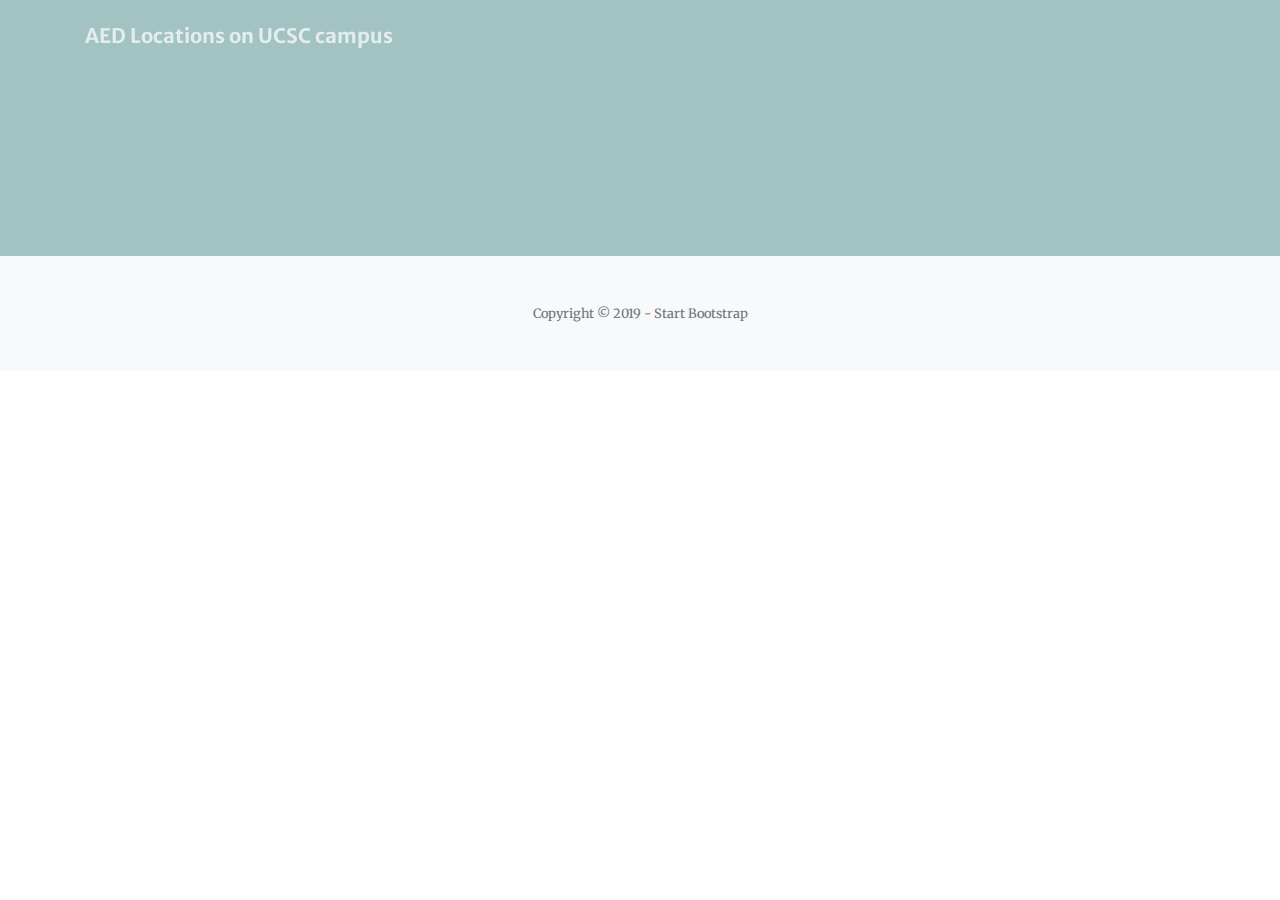
==== locations.html @ a0c586b5 "worked on map" ====
<!DOCTYPE html>
<html lang="en">

<head>

  <meta charset="utf-8">
  <meta name="viewport" content="width=device-width, initial-scale=1, shrink-to-fit=no">
  <meta name="description" content="">
  <meta name="author" content="">

  <title>Locations of AEDs'</title>

  <link rel="stylesheet" href="css/simulation.css">
  <!-- Font Awesome Icons -->
  <link href="vendor/fontawesome-free/css/all.min.css" rel="stylesheet" type="text/css">

  <!-- Google Fonts -->
  <link href="https://fonts.googleapis.com/css?family=Merriweather+Sans:400,700" rel="stylesheet">
  <link href='https://fonts.googleapis.com/css?family=Merriweather:400,300,300italic,400italic,700,700italic' rel='stylesheet' type='text/css'>

  <!-- Plugin CSS -->
  <link href="vendor/magnific-popup/magnific-popup.css" rel="stylesheet">

  <!-- Theme CSS - Includes Bootstrap -->
  <link href="css/creative.min.css" rel="stylesheet">

  <!-- Mapbox for locations of AED -->
  <script src='https://api.mapbox.com/mapbox-gl-js/v0.53.1/mapbox-gl.js'></script>
  <link href='https://api.mapbox.com/mapbox-gl-js/v0.53.1/mapbox-gl.css' rel='stylesheet' />

  <!-- <title>Display a map</title> -->
  <meta name='viewport' content='initial-scale=1,maximum-scale=1,user-scalable=no' />
  <script src='https://api.tiles.mapbox.com/mapbox-gl-js/v0.53.0/mapbox-gl.js'></script>
  <script src='https://api.mapbox.com/mapbox-gl-js/plugins/mapbox-gl-geocoder/v2.1.1/mapbox-gl-geocoder.min.js'></script>
  <link href='https://api.tiles.mapbox.com/mapbox-gl-js/v0.53.0/mapbox-gl.css' rel='stylesheet' />
  <style>
  body { margin:0; padding:0; }
  #map { position:absolute; top:0; bottom:0; width:100%; }
  </style>

</head>

<body id="location">
  <!-- <script src="js/simulation.js"></script> -->
  <!-- Navigation -->
  <nav class="navbar navbar-expand-lg navbar-light fixed-top py-3" id="mainNav">
    <div class="container">
      <a class="navbar-brand js-scroll-trigger" href="index.html">AED Locations on UCSC campus</a>
      <button class="navbar-toggler navbar-toggler-right" type="button" data-toggle="collapse" data-target="#navbarResponsive" aria-controls="navbarResponsive" aria-expanded="false" aria-label="Toggle navigation">
        <span class="navbar-toggler-icon"></span>
      </button>
    </div>
  </nav>

  <!-- AED Section -->
  <section class="page-section" id="contact" style="background:#a3c2c2">

    <!-- <!DOCTYPE html>
<html>
<head> -->
    <!-- <meta charset='utf-8' />
    <title>Display a map</title>
    <meta name='viewport' content='initial-scale=1,maximum-scale=1,user-scalable=no' />
    <script src='https://api.tiles.mapbox.com/mapbox-gl-js/v0.53.0/mapbox-gl.js'></script>
    <link href='https://api.tiles.mapbox.com/mapbox-gl-js/v0.53.0/mapbox-gl.css' rel='stylesheet' />
    <style>
    body { margin:0; padding:0; }
    #map { position:absolute; top:0; bottom:0; width:100%; }
    </style> -->
  <!-- </head> -->
    <!-- <body> -->

    <style>
    .mapboxgl-popup {
    max-width: 400px;
    font: 12px/20px 'Helvetica Neue', Arial, Helvetica, sans-serif;
    }
    </style>

    <div id='map'></div>
    <script>
    mapboxgl.accessToken = 'pk.eyJ1IjoibmlraWF5b24iLCJhIjoiY2p2N2Nnenh4MGVpZjN5bzU1OWtibnVxZSJ9.1DEf11krJN3--HQd3G3Lkw';
    const map = new mapboxgl.Map({
      container: 'map',
      style: 'mapbox://styles/nikiayon/cjvgxf9bi00hk1cmtpqnlbx68',
      center: [-122.060000, 37.000000],
      zoom: 13.0
    });

    map.on('click', function(e) {
  var features = map.queryRenderedFeatures(e.point, {
    layers: ['location-aed'] // replace this with the name of the layer
  });

  if (!features.length) {
    return;
  }

  var feature = features[0];

  var popup = new mapboxgl.Popup({ offset: [0, -15] })
    .setLngLat(feature.geometry.coordinates)
    .setHTML('<p>' + feature.properties.Name + '</p> Location: <p>' + feature.properties.Office + '</p> Floor: <p>' + feature.properties.Floor + '</p> Serial #: <p>' + feature.properties.Serial + '</p> Notes: <p>' + feature.properties.Notes + '</p>')
    .setLngLat(feature.geometry.coordinates)
    .addTo(map);
  });


    // Add geolocate control to the map.
      map.addControl(new mapboxgl.GeolocateControl({
      positionOptions: {
      enableHighAccuracy: true
      },
      trackUserLocation: true
      }));

    </script>

  </section>

  <!-- Footer -->
  <footer class="bg-light py-5">
    <div class="container">
      <div class="small text-center text-muted">Copyright &copy; 2019 - Start Bootstrap</div>
    </div>
  </footer>

  <!-- Bootstrap core JavaScript -->
  <script src="vendor/jquery/jquery.min.js"></script>
  <script src="vendor/bootstrap/js/bootstrap.bundle.min.js"></script>

  <!-- Plugin JavaScript -->
  <script src="vendor/jquery-easing/jquery.easing.min.js"></script>
  <script src="vendor/magnific-popup/jquery.magnific-popup.min.js"></script>

  <!-- Custom scripts for this template -->
  <script src="js/creative.min.js"></script>

</body>

</html>
---- css/simulation.css ----
.container-AED{
    display: flex;
    justify-content: center;
    width: 100%;
    height: 100%;
}
.black-box{
  width: 420px;
  height: 315px;
  background: black;
  position: absolute;
  top: 55%;
  z-index: 3;
}

#AED-img{
  /* width: auto;
  height: 80%; */
}

/* .container-AED .btn { */
#shockbtn{
  position: absolute;
  top: 90%;
  left: 60%;
  /* transform: translate(-50%, -50%); */
  /* -ms-transform: translate(-50%, -50%); */
  color: white;
  font-size: 32px;
  /* padding: 12px 24px; */
  border: none;
  cursor: pointer;
  /* border-radius: 80px; */
  text-align: center;
}

#powerbtn{
  position: absolute;
  /* align-self: center; */
  top: 40%;
  left: 60%;
  /* transform: translate(-50%, -50%);
  -ms-transform: translate(-50%, -50%); */
  border: none;
  cursor: pointer;
  border-radius: 120px;
  text-align: center;
}

/* .container-AED .btn:hover  */
/* #btn:hover {
  background-color: black;
} */

#playing{
  position: absolute;
  top: 55%;
  z-index: 1;
}
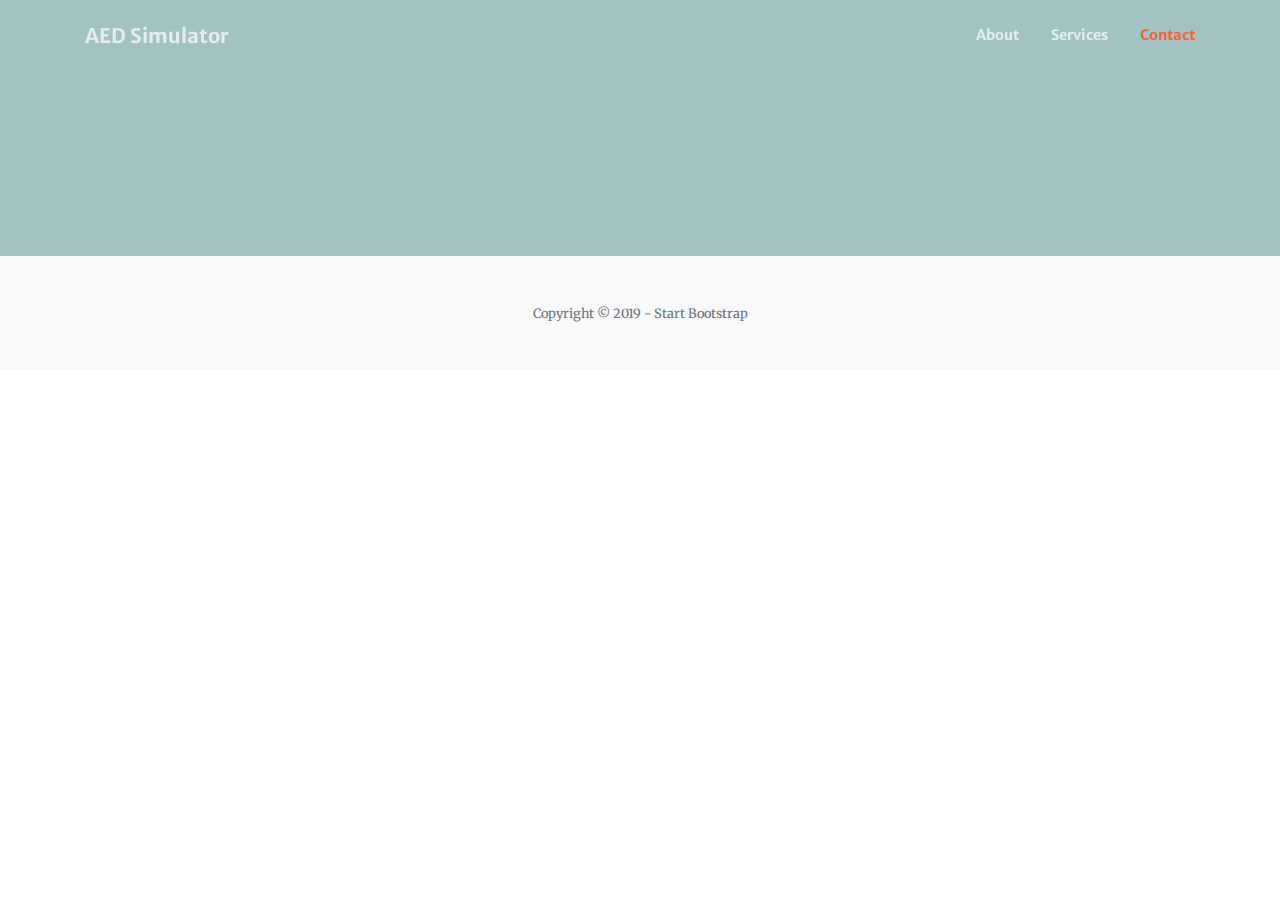
==== commit 1c14c04f: "final changes" ====
--- a/locations.html
+++ b/locations.html
@@ -45,10 +45,26 @@
   <!-- Navigation -->
   <nav class="navbar navbar-expand-lg navbar-light fixed-top py-3" id="mainNav">
     <div class="container">
-      <a class="navbar-brand js-scroll-trigger" href="index.html">AED Locations on UCSC campus</a>
+      <a class="navbar-brand js-scroll-trigger" href="index.html">AED Simulator</a>
       <button class="navbar-toggler navbar-toggler-right" type="button" data-toggle="collapse" data-target="#navbarResponsive" aria-controls="navbarResponsive" aria-expanded="false" aria-label="Toggle navigation">
         <span class="navbar-toggler-icon"></span>
       </button>
+      <div class="collapse navbar-collapse" id="navbarResponsive">
+        <ul class="navbar-nav ml-auto my-2 my-lg-0">
+          <li class="nav-item">
+            <a class="nav-link js-scroll-trigger" href="#about">About</a>
+          </li>
+          <li class="nav-item">
+            <a class="nav-link js-scroll-trigger" href="#services">Services</a>
+          </li>
+          <!-- <li class="nav-item">
+            <a class="nav-link js-scroll-trigger" href="#portfolio">Portfolio</a>
+          </li> -->
+          <li class="nav-item">
+            <a class="nav-link js-scroll-trigger" href="#contact">Contact</a>
+          </li>
+        </ul>
+      </div>
     </div>
   </nav>
 
--- a/css/simulation.css
+++ b/css/simulation.css
@@ -9,7 +9,7 @@
   height: 315px;
   background: black;
   position: absolute;
-  top: 55%;
+  top: 65%;
   z-index: 3;
 }
 
@@ -21,7 +21,7 @@
 /* .container-AED .btn { */
 #shockbtn{
   position: absolute;
-  top: 90%;
+  top: 110%;
   left: 60%;
   /* transform: translate(-50%, -50%); */
   /* -ms-transform: translate(-50%, -50%); */
@@ -37,8 +37,8 @@
 #powerbtn{
   position: absolute;
   /* align-self: center; */
-  top: 40%;
-  left: 60%;
+  top: 55%;
+  left: 65%;
   /* transform: translate(-50%, -50%);
   -ms-transform: translate(-50%, -50%); */
   border: none;
@@ -54,6 +54,6 @@
 
 #playing{
   position: absolute;
-  top: 55%;
+  top: 65%;
   z-index: 1;
 }
